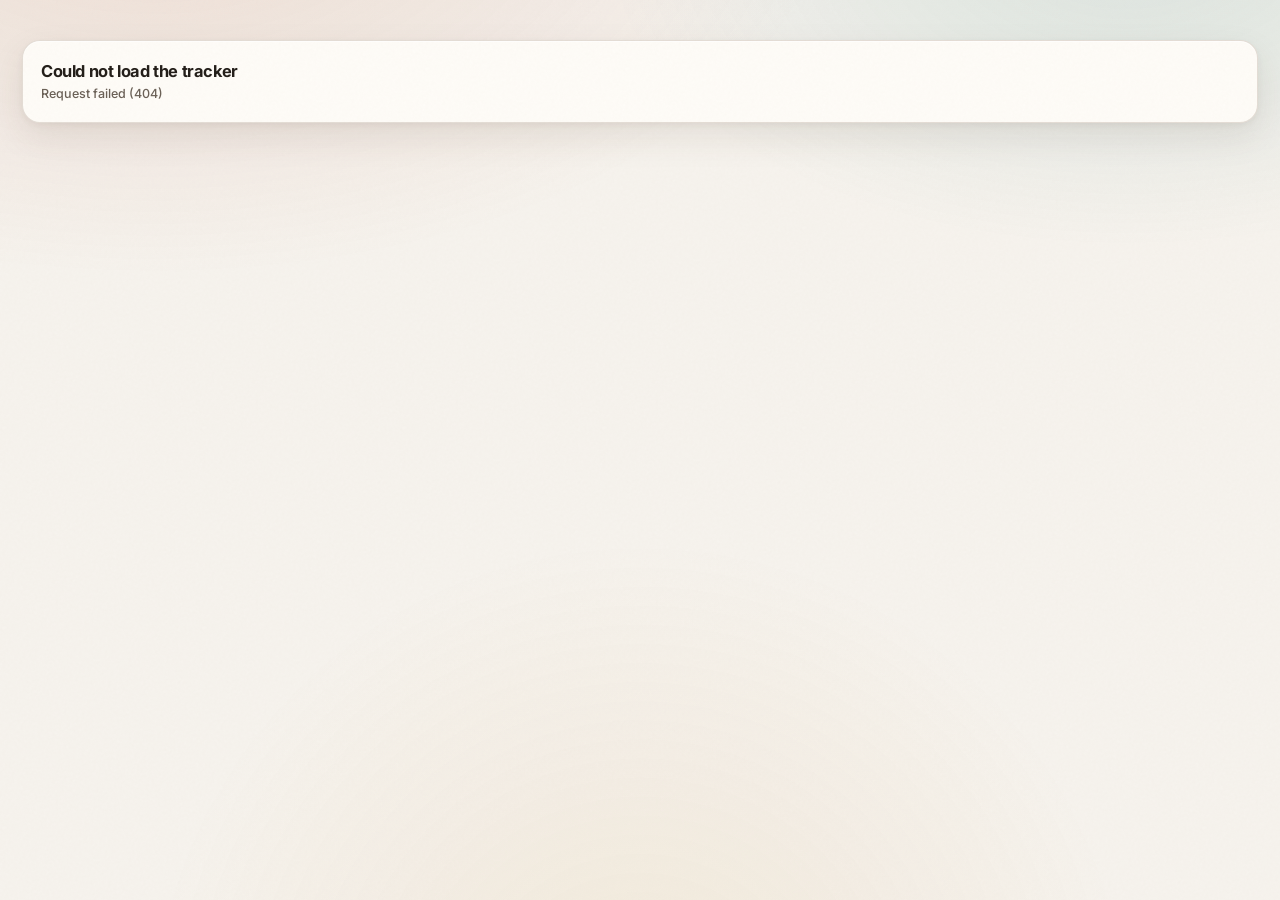
==== index.html @ dbee0cf7 "Leave Planner: leave and WFH tracker with sign-in and roles Web app for tracking team leave and work" ====
<!doctype html>
<html lang="en">
<head>
<meta charset="utf-8">
<meta name="viewport" content="width=device-width,initial-scale=1">
<title>WFS Tracker — Leave &amp; WFH</title>
<link rel="icon" href="data:image/svg+xml,<svg xmlns='http://www.w3.org/2000/svg' viewBox='0 0 100 100'><text y='.9em' font-size='90'>🗓️</text></svg>">
<link rel="stylesheet" href="src/css/fonts.css">
<link rel="stylesheet" href="src/css/app.css">
</head>
<body>
<div class="app" id="root"></div>

<!-- core: data now comes from the server (server/app.py), never from a file -->
<script src="src/js/util.js"></script>
<script src="src/js/api.js"></script>
<script src="src/js/store.js"></script>
<script src="src/js/analytics.js"></script>
<script src="src/js/charts.js"></script>
<script src="src/js/form.js"></script>

<!-- pages: add a new one here and it appears in the nav -->
<script src="src/js/pages/calendar.js"></script>
<script src="src/js/pages/approvals.js"></script>
<script src="src/js/pages/insights.js"></script>
<script src="src/js/pages/records.js"></script>

<!-- admin settings panel -->
<script src="src/js/settings.js"></script>

<!-- shell (must be last) -->
<script src="src/js/app.js"></script>
</body>
</html>
---- src/css/fonts.css ----
/* Inter v20 (variable, wght 100-900) - SIL Open Font License 1.1.
   Self-hosted and inlined so the app keeps zero outbound requests.
   https://github.com/rsms/inter | Copyright (c) The Inter Project Authors. */
@font-face{font-family:'Inter';font-style:normal;font-weight:100 900;font-display:swap;src:url([data-uri]) format('woff2');unicode-range:U+0100-02BA, U+02BD-02C5, U+02C7-02CC, U+02CE-02D7, U+02DD-02FF, U+0304, U+0308, U+0329, U+1D00-1DBF, U+1E00-1E9F, U+1EF2-1EFF, U+2020, U+20A0-20AB, U+20AD-20C0, U+2113, U+2C60-2C7F, U+A720-A7FF}
@font-face{font-family:'Inter';font-style:normal;font-weight:100 900;font-display:swap;src:url([data-uri]) format('woff2');unicode-range:U+0000-00FF, U+0131, U+0152-0153, U+02BB-02BC, U+02C6, U+02DA, U+02DC, U+0304, U+0308, U+0329, U+2000-206F, U+20AC, U+2122, U+2191, U+2193, U+2212, U+2215, U+FEFF, U+FFFD}
---- src/css/app.css ----
/* ============================================================================
   WFS Tracker — "Warm Press"
   Warm Paper palette (terracotta / teal on ivory) rendered as floating panels of
   woven stock, warm ambient light behind, layered shadows so panels sit above the
   page rather than on it. Surface texture is organic fractal noise in the
   surface's own warm hue — never grey, no angle, no period, and weak enough to
   read as tone rather than pattern. It is background; the content is the subject.
   Glass/backdrop-blur is reserved for the sticky top bar, where content genuinely
   passes underneath and diffusing it does real work.
   Type: SF Pro Display (headings + headline figures) / SF Pro Text (interface),
   falling back to Segoe UI Variable off Apple platforms.
   ========================================================================== */

:root{
  /* --- warm paper neutrals --- */
  --bg:#f7f4ef;
  --surface:rgba(255,253,249,.92);
  --surface-solid:#fffdf9;
  --surface-2:rgba(238,232,222,.85);
  --surface-3:#f0ebe2;
  --line:rgba(120,98,74,.20);
  --line-strong:rgba(120,98,74,.30);
  --text:#241f1a; --muted:#6b6157; --faint:#9a8f82;

  /* --- leave = terracotta, wfh = teal --- */
  --leave:#a63d1f; --leave-bg:rgba(166,61,31,.11); --leave-line:rgba(166,61,31,.32);
  --wfh:#0f6b6b;  --wfh-bg:rgba(15,107,107,.11);  --wfh-line:rgba(15,107,107,.32);

  --ok:#3f6b2e; --ok-bg:rgba(63,107,46,.13);
  --warn:#8a6314; --warn-bg:rgba(138,99,20,.14);
  --bad:#a33119; --bad-bg:rgba(163,49,25,.13);
  --accent:#a63d1f; --accent-soft:rgba(166,61,31,.13);

  /* categorical — warm-biased, still separable */
  --c1:#0f6b6b; --c2:#c98a2b; --c3:#a63d1f; --c4:#8c3b6b; --c5:#4a7c3f; --c6:#3f5f9e;

  /* Leave categories: planned reads calm ochre, unplanned reads wine, and the
     lighter tint of each is its half day - so the family grouping survives.
     Checked in CIE Lab: every pair here, plus the Leave and WFH identity
     colours, is >=22 dE apart, so none can be mistaken for another. Never teal
     (that means WFH) and never terracotta (that is the Leave identity). */
  --bk-p:#a8781c; --bk-ph:#dcb471; --bk-u:#9b2456; --bk-uh:#d488a6;
  --bk-p-bg:rgba(168,120,28,.13); --bk-p-ink:#7d5810;
  --bk-u-bg:rgba(155,36,86,.12);  --bk-u-ink:#8f2150;

  /* --- floating depth --- */
  --r:18px; --r-sm:12px; --r-xs:9px;
  --lift-1:0 1px 2px rgba(74,55,36,.05), 0 4px 12px rgba(74,55,36,.06);
  --lift-2:0 2px 6px rgba(74,55,36,.06), 0 14px 34px rgba(74,55,36,.10);
  --lift-3:0 4px 10px rgba(74,55,36,.06), 0 26px 60px rgba(74,55,36,.14);
  --rim:inset 0 1px 0 rgba(255,255,255,.65);
  --blur:saturate(120%) blur(10px);

  /* SF Pro (San Francisco). Real SF resolves on Apple platforms via
     -apple-system / BlinkMacSystemFont; the named 'SF Pro *' families catch a
     local install on Windows. Off Apple platforms it lands on Inter, which was
     drawn in the SF idiom and is self-hosted in fonts.css (OFL, inlined, so the
     app still makes zero outbound requests). Segoe UI Variable then system-ui
     back that up; the variable face is listed first deliberately, since on
     Windows system-ui resolves to plain Segoe UI and would shadow it. Display for headings and headline
     figures, Text for interface copy - that is SF's own size split. */
  --display:"SF Pro Display","SF Pro",-apple-system,BlinkMacSystemFont,
    "Inter","Segoe UI Variable Display",system-ui,"Segoe UI",Roboto,sans-serif;
  --ui:"SF Pro Text","SF Pro",-apple-system,BlinkMacSystemFont,
    "Inter","Segoe UI Variable Text",system-ui,"Segoe UI",Roboto,sans-serif;
  --mono:"SF Mono",ui-monospace,Menlo,Consolas,monospace;

  /* near-opaque veil laid over the grain so the texture reads on the card
     itself, not just in the page margins */
  --veil:rgba(255,253,249,.955);
  --veil-2:rgba(237,231,220,.94);
  --tray:rgba(226,217,203,.55); --tray-inset:rgba(74,55,36,.09);

  /* Organic fibre: tiled fractal turbulence, tinted with the surface's own
     warm hue so it never greys the stock. Randomised by construction - no
     angle, no period, nothing to read as a pattern. Mean darkening is ~3
     levels: felt as material, not seen as decoration. */
  --carbon:url("data:image/svg+xml,%3Csvg xmlns='http://www.w3.org/2000/svg' width='200' height='200'%3E%3Cfilter id='w'%3E%3CfeTurbulence type='fractalNoise' baseFrequency='0.34' numOctaves='3' stitchTiles='stitch'/%3E%3CfeColorMatrix type='matrix' values='0 0 0 0 0.486 0 0 0 0 0.396 0 0 0 0 0.290 0.022 0.022 0.012 0 0'/%3E%3C/filter%3E%3Crect width='200' height='200' filter='url(%23w)'/%3E%3C/svg%3E");
}

@media (prefers-color-scheme:dark){
  :root:not([data-theme="light"]){
    --bg:#15110d;
    --surface:rgba(38,31,25,.90);
    --surface-solid:#241e18;
    --surface-2:rgba(56,46,37,.78);
    --surface-3:#2c251e;
    --line:rgba(226,196,158,.18);
    --line-strong:rgba(226,196,158,.28);
    --text:#f2ece3; --muted:#b3a695; --faint:#8a7d6c;

    --leave:#f0a179; --leave-bg:rgba(240,161,121,.15); --leave-line:rgba(240,161,121,.34);
    --wfh:#5fcfcf;  --wfh-bg:rgba(95,207,207,.14);   --wfh-line:rgba(95,207,207,.32);

    --ok:#8ec97a; --ok-bg:rgba(142,201,122,.15);
    --warn:#e0b055; --warn-bg:rgba(224,176,85,.15);
    --bad:#ef8a70; --bad-bg:rgba(239,138,112,.15);
    --accent:#f0a179; --accent-soft:rgba(240,161,121,.16);

    --c1:#5fcfcf; --c2:#e0b055; --c3:#f0a179; --c4:#d98cc0; --c5:#9ed187; --c6:#8fa8e8;
    --bk-p:#e0b458; --bk-ph:#f0d9a8; --bk-u:#e0709e; --bk-uh:#f0a8c4;
    --bk-p-bg:rgba(224,180,88,.15); --bk-p-ink:#e0b458;
    --bk-u-bg:rgba(224,112,158,.15); --bk-u-ink:#eb92b6;

    --lift-1:0 1px 2px rgba(0,0,0,.34), 0 4px 12px rgba(0,0,0,.30);
    --lift-2:0 2px 6px rgba(0,0,0,.36), 0 14px 34px rgba(0,0,0,.42);
    --lift-3:0 4px 10px rgba(0,0,0,.38), 0 26px 60px rgba(0,0,0,.52);
    --rim:inset 0 1px 0 rgba(255,255,255,.07);
    --veil:rgba(40,33,26,.955);
    --veil-2:rgba(58,48,38,.94);
    --tray:rgba(12,9,7,.45); --tray-inset:rgba(0,0,0,.45);
    --carbon:url("data:image/svg+xml,%3Csvg xmlns='http://www.w3.org/2000/svg' width='200' height='200'%3E%3Cfilter id='w'%3E%3CfeTurbulence type='fractalNoise' baseFrequency='0.34' numOctaves='3' stitchTiles='stitch'/%3E%3CfeColorMatrix type='matrix' values='0 0 0 0 1 0 0 0 0 0.957 0 0 0 0 0.902 0.030 0.030 0.018 0 0'/%3E%3C/filter%3E%3Crect width='200' height='200' filter='url(%23w)'/%3E%3C/svg%3E");
  }
}
:root[data-theme="dark"]{
  --bg:#15110d;
  --surface:rgba(38,31,25,.90);
  --surface-solid:#241e18;
  --surface-2:rgba(56,46,37,.78);
  --surface-3:#2c251e;
  --line:rgba(226,196,158,.18);
  --line-strong:rgba(226,196,158,.28);
  --text:#f2ece3; --muted:#b3a695; --faint:#8a7d6c;
  --leave:#f0a179; --leave-bg:rgba(240,161,121,.15); --leave-line:rgba(240,161,121,.34);
  --wfh:#5fcfcf;  --wfh-bg:rgba(95,207,207,.14);   --wfh-line:rgba(95,207,207,.32);
  --ok:#8ec97a; --ok-bg:rgba(142,201,122,.15);
  --warn:#e0b055; --warn-bg:rgba(224,176,85,.15);
  --bad:#ef8a70; --bad-bg:rgba(239,138,112,.15);
  --accent:#f0a179; --accent-soft:rgba(240,161,121,.16);
  --c1:#5fcfcf; --c2:#e0b055; --c3:#f0a179; --c4:#d98cc0; --c5:#9ed187; --c6:#8fa8e8;
  --bk-p:#e0b458; --bk-ph:#f0d9a8; --bk-u:#e0709e; --bk-uh:#f0a8c4;
  --bk-p-bg:rgba(224,180,88,.15); --bk-p-ink:#e0b458;
  --bk-u-bg:rgba(224,112,158,.15); --bk-u-ink:#eb92b6;
  --lift-1:0 1px 2px rgba(0,0,0,.34), 0 4px 12px rgba(0,0,0,.30);
  --lift-2:0 2px 6px rgba(0,0,0,.36), 0 14px 34px rgba(0,0,0,.42);
  --lift-3:0 4px 10px rgba(0,0,0,.38), 0 26px 60px rgba(0,0,0,.52);
  --rim:inset 0 1px 0 rgba(255,255,255,.07);
  --veil:rgba(40,33,26,.955);
  --veil-2:rgba(58,48,38,.94);
  --tray:rgba(12,9,7,.45); --tray-inset:rgba(0,0,0,.45);
  --carbon:url("data:image/svg+xml,%3Csvg xmlns='http://www.w3.org/2000/svg' width='200' height='200'%3E%3Cfilter id='w'%3E%3CfeTurbulence type='fractalNoise' baseFrequency='0.34' numOctaves='3' stitchTiles='stitch'/%3E%3CfeColorMatrix type='matrix' values='0 0 0 0 1 0 0 0 0 0.957 0 0 0 0 0.902 0.030 0.030 0.018 0 0'/%3E%3C/filter%3E%3Crect width='200' height='200' filter='url(%23w)'/%3E%3C/svg%3E");
}

*{box-sizing:border-box}

/* Ambient warm light — fixed, so cards drift over it as you scroll. */
body{
  margin:0; color:var(--text); font-family:var(--ui);
  font-size:14px; line-height:1.55; letter-spacing:-.011em;
  background:var(--bg);
  -webkit-font-smoothing:antialiased;
}
body::before{
  content:''; position:fixed; inset:0; z-index:-1; pointer-events:none;
  background:
    radial-gradient(1100px 620px at 12% -12%, rgba(166,61,31,.13), transparent 62%),
    radial-gradient(900px 520px at 88% -6%,  rgba(15,107,107,.12), transparent 58%),
    radial-gradient(800px 800px at 50% 115%, rgba(201,138,43,.10), transparent 62%);
}
body::after{
  content:''; position:fixed; inset:0; z-index:-1; pointer-events:none;
  background-image:var(--carbon); background-repeat:repeat;
}

h1,h2,h3,h4{margin:0;font-family:var(--display);font-weight:700;letter-spacing:-.024em}
button,input,select,textarea{font:inherit;font-family:var(--ui);color:inherit}
a{color:var(--accent)}
.num,.mono{font-family:var(--ui);font-variant-numeric:tabular-nums;font-weight:600;letter-spacing:-.01em}

/* ---------- shell ---------- */
.app{max-width:1340px;margin:0 auto;padding:0 22px 80px}
.topbar{
  /* top:0 rather than a floating offset — an offset leaves a gap that scrolled
     content shows through above the bar. */
  position:sticky; top:0; z-index:40; margin:12px 0 24px;
  padding:10px 14px; display:flex; align-items:center; gap:16px; flex-wrap:wrap;
  background:var(--surface); border:1px solid var(--line); border-radius:var(--r);
  box-shadow:var(--lift-2), var(--rim);
  -webkit-backdrop-filter:var(--blur); backdrop-filter:var(--blur);
}
.topbar::after{
  content:'';position:absolute;inset:0;border-radius:inherit;pointer-events:none;
  background-image:var(--carbon);
}
.brand{display:flex;align-items:center;gap:10px;font-family:var(--display);
  font-weight:700;letter-spacing:-.03em;font-size:16.5px}
.brand .dot{width:26px;height:26px;border-radius:9px;
  background:linear-gradient(140deg,var(--leave),var(--c2) 55%,var(--wfh));
  display:grid;place-items:center;color:#fff;font-size:12px;font-weight:700;
  box-shadow:0 3px 10px rgba(166,61,31,.35)}
.nav{display:flex;gap:3px;background:var(--surface-2);padding:4px;border-radius:var(--r-sm);
  border:1px solid var(--line)}
.nav a{padding:6px 14px;border-radius:var(--r-xs);text-decoration:none;color:var(--muted);
  font-weight:700;font-size:13px;white-space:nowrap;transition:.18s}
.nav a:hover{color:var(--text);background:var(--surface-2)}
.nav a.on{background:var(--surface-solid);color:var(--text);box-shadow:var(--lift-1)}
.spacer{flex:1}
.who{display:flex;align-items:center;gap:9px}
.who select{background:var(--surface-2);border:1px solid var(--line);border-radius:var(--r-xs);
  padding:7px 10px;max-width:190px;font-weight:600;font-size:13px}
.iconbtn{background:var(--surface-2);border:1px solid var(--line);border-radius:var(--r-xs);
  width:34px;height:34px;cursor:pointer;display:grid;place-items:center;font-size:15px;transition:.18s}
.iconbtn:hover{border-color:var(--line-strong);transform:translateY(-1px);box-shadow:var(--lift-1)}

/* ---------- floating surfaces ---------- */
/* One recipe for every raised surface: carbon weave over paper grain over the
   veil. Kept in a single rule so the texture can never drift between elements. */
.card,.kpi,.day,.modal .box{
  background-color:var(--surface-solid);
  background-image:var(--carbon);
}
.card{
  border:1px solid var(--line); border-radius:var(--r);
  box-shadow:var(--lift-2), var(--rim);
  transition:transform .22s cubic-bezier(.22,1,.36,1), box-shadow .22s;
}
.card:hover{transform:translateY(-2px);box-shadow:var(--lift-3), var(--rim)}
.card-h{padding:15px 18px;border-bottom:1px solid var(--line);display:flex;align-items:center;
  gap:11px;flex-wrap:wrap}
.card-h h3{font-size:16px;font-weight:700}
.card-b{padding:18px}
.sub{color:var(--muted);font-size:12.5px;font-weight:500;font-family:var(--ui);letter-spacing:0}
.grid{display:grid;gap:18px}
.grid>*,.calwrap>*,.g2>*,.kpis>*{min-width:0}
.row{display:flex;gap:10px;align-items:center;flex-wrap:wrap}

.btn{background:var(--surface-2);border:1px solid var(--line);border-radius:var(--r-xs);
  padding:8px 15px;cursor:pointer;font-weight:700;font-size:13px;white-space:nowrap;
  transition:.18s;box-shadow:var(--lift-1)}
.btn:hover{border-color:var(--line-strong);transform:translateY(-1px);box-shadow:var(--lift-2)}
.btn:active{transform:translateY(0)}
.btn.primary{background:linear-gradient(140deg,var(--leave),#8f3218);border-color:transparent;color:#fff;
  box-shadow:0 3px 12px rgba(166,61,31,.34)}
.btn.primary:hover{box-shadow:0 6px 20px rgba(166,61,31,.42)}
.btn.ok{background:var(--ok-bg);color:var(--ok);border-color:transparent}
.btn.bad{background:var(--bad-bg);color:var(--bad);border-color:transparent}
.btn:disabled{opacity:.45;cursor:not-allowed;transform:none}
.btn.sm{padding:5px 11px;font-size:12px}

label.f{display:flex;flex-direction:column;gap:6px;font-size:11px;font-weight:800;
  color:var(--faint);text-transform:uppercase;letter-spacing:.07em}
label.f>select,label.f>input,label.f>textarea{
  background:var(--surface-2);border:1px solid var(--line);border-radius:var(--r-xs);
  padding:9px 11px;font-weight:500;font-size:13px;color:var(--text);width:100%;
  text-transform:none;letter-spacing:0;transition:.18s}
label.f>select:focus,label.f>input:focus,label.f>textarea:focus{
  outline:none;border-color:var(--accent);box-shadow:0 0 0 3px var(--accent-soft)}

.pill{display:inline-flex;align-items:center;gap:5px;padding:3px 10px;border-radius:999px;
  font-size:11.5px;font-weight:750;border:1px solid transparent;white-space:nowrap;letter-spacing:-.01em}
.pill.leave{background:var(--leave-bg);color:var(--leave);border-color:var(--leave-line)}
.pill.wfh{background:var(--wfh-bg);color:var(--wfh);border-color:var(--wfh-line)}
.pill.Approved{background:var(--ok-bg);color:var(--ok)}
.pill.Pending{background:var(--warn-bg);color:var(--warn)}
.pill.Declined{background:var(--bad-bg);color:var(--bad)}
.pill.ghost{background:var(--surface-2);color:var(--muted);border-color:var(--line)}
.empty{padding:44px 18px;text-align:center;color:var(--faint);font-size:13px}
.avatar{width:27px;height:27px;border-radius:50%;display:grid;place-items:center;
  font-family:var(--ui);font-size:10px;font-weight:800;letter-spacing:.02em;color:#fff;flex:none;
  box-shadow:0 2px 7px rgba(74,55,36,.24), inset 0 1px 0 rgba(255,255,255,.22)}

.tabs{display:flex;gap:3px;background:var(--surface-2);padding:4px;border-radius:var(--r-sm);
  border:1px solid var(--line);box-shadow:var(--lift-1);max-width:100%;overflow-x:auto;
  scrollbar-width:none}
.tabs::-webkit-scrollbar{display:none}
.tabs button{background:none;border:0;padding:7px 15px;border-radius:var(--r-xs);cursor:pointer;
  color:var(--muted);font-weight:700;font-size:13px;display:flex;align-items:center;gap:7px;
  transition:.18s;white-space:nowrap;flex:none}
.tabs button:hover{color:var(--text)}
.tabs button.on{background:var(--surface-solid);color:var(--text);box-shadow:var(--lift-1)}
.count{background:var(--surface-3);border-radius:999px;padding:1px 7px;font-size:11px;font-weight:700;
  font-family:var(--ui);font-variant-numeric:tabular-nums}
.tabs button.on .count{background:var(--accent);color:#fff}

table{width:100%;border-collapse:collapse}
th{text-align:left;font-size:10.5px;text-transform:uppercase;letter-spacing:.09em;color:var(--faint);
  padding:11px 14px;border-bottom:1px solid var(--line);font-weight:800}
td{padding:11px 14px;border-bottom:1px solid var(--line);vertical-align:middle}
tbody tr:last-child td{border-bottom:0}
tbody tr{transition:background .15s}
tbody tr:hover{background:var(--surface-2)}
.scroll{overflow-x:auto}

/* ---------- calendar ---------- */
.calwrap{display:grid;grid-template-columns:minmax(0,1fr) 340px;gap:18px;align-items:start}
@media(max-width:1000px){.calwrap{grid-template-columns:1fr}}
/* The grid is a recessed tray; each day is a raised, textured tile sitting in it. */
.calscroll{overflow-x:auto;padding:12px;
  background:linear-gradient(var(--tray),var(--tray));
  box-shadow:inset 0 2px 5px var(--tray-inset), inset 0 -1px 0 rgba(255,255,255,.28)}
.calhead{display:grid;grid-template-columns:repeat(7,1fr);gap:8px;margin-bottom:8px}
.calhead div{padding:2px 4px;font-size:10.5px;font-weight:800;text-transform:uppercase;
  letter-spacing:.09em;color:var(--faint);text-align:center}
.calgrid{display:grid;grid-template-columns:repeat(7,1fr);gap:8px}
.day{min-height:120px;padding:8px;display:flex;flex-direction:column;gap:3px;cursor:pointer;
  position:relative;overflow:hidden;text-align:left;
  border:1px solid var(--line);border-radius:var(--r-sm);
  box-shadow:var(--lift-1), var(--rim);
  transition:transform .18s cubic-bezier(.22,1,.36,1), box-shadow .18s, filter .18s}
.day:hover{transform:translateY(-3px);box-shadow:var(--lift-3), var(--rim);z-index:3}
.day.out{opacity:.42;box-shadow:none}
/* weekends step back via a warmer, flatter stock — never by desaturating, which
   would grey them out against the warm palette */
.day.we{background-color:var(--surface-3);box-shadow:none;border-style:dashed}
.day.sel{box-shadow:0 0 0 2px var(--accent), var(--lift-3);z-index:4;transform:translateY(-3px)}
.day .dnum{font-family:var(--display);font-size:13.5px;font-weight:700;color:var(--muted);
  display:flex;align-items:center;gap:6px}
.day.today .dnum b{background:linear-gradient(140deg,var(--leave),#8f3218);color:#fff;
  width:22px;height:22px;border-radius:50%;display:grid;place-items:center;font-size:11px;
  box-shadow:0 2px 8px rgba(166,61,31,.42)}
.chip{display:flex;align-items:center;gap:5px;font-size:11px;padding:3px 7px;border-radius:7px;
  line-height:1.35;border-left:3px solid;overflow:hidden;white-space:nowrap;text-overflow:ellipsis;
  font-weight:600;box-shadow:0 1px 3px rgba(74,55,36,.10)}
/* Leave chips are coloured by category so planned vs unplanned is readable on
   the calendar itself. The leaf/house icon still carries Leave vs WFH. */
.chip.leave{background:var(--leave-bg);color:var(--leave);border-color:var(--leave)}
.chip.leave.planned{background:var(--bk-p-bg);color:var(--bk-p-ink);border-color:var(--bk-p)}
.chip.leave.unplanned{background:var(--bk-u-bg);color:var(--bk-u-ink);border-color:var(--bk-u)}
.chip.wfh{background:var(--wfh-bg);color:var(--wfh);border-color:var(--wfh)}
.chip.pend{border-left-style:dashed;opacity:.9}
.chip .half{font-family:var(--ui);font-size:9px;opacity:.9;font-weight:800}
.more{font-size:10.5px;color:var(--faint);padding-left:5px;font-weight:650}
.daybar{display:flex;position:absolute;top:0;left:0;right:0;height:4px;overflow:hidden}
.daybar i{flex:1}
.legend{display:flex;gap:15px;flex-wrap:wrap;font-size:12px;color:var(--muted);align-items:center}
.legend b{display:inline-block;width:11px;height:11px;border-radius:4px;margin-right:6px;vertical-align:-1px}
.side .item{padding:11px 16px;border-bottom:1px solid var(--line);display:flex;gap:11px;align-items:flex-start}
.side .item:last-child{border-bottom:0}

/* ---------- dashboards ---------- */
.kpis{display:grid;grid-template-columns:repeat(auto-fit,minmax(180px,1fr));gap:14px}
/* the four leave categories are a fixed set - never let them orphan-wrap 3+1 */
.kpis.quad{grid-template-columns:repeat(4,1fr)}
@media(max-width:1080px){.kpis.quad{grid-template-columns:repeat(2,1fr)}}
@media(max-width:520px){.kpis.quad{grid-template-columns:1fr}}
.kpi{border:1px solid var(--line);border-radius:var(--r-sm);
  padding:15px 17px;box-shadow:var(--lift-2), var(--rim);
  transition:transform .22s cubic-bezier(.22,1,.36,1), box-shadow .22s}
.kpi:hover{transform:translateY(-3px);box-shadow:var(--lift-3), var(--rim)}
.kpi .k{font-size:10.5px;text-transform:uppercase;letter-spacing:.09em;color:var(--faint);font-weight:800}
.kpi .v{font-family:var(--display);font-size:31px;font-weight:700;letter-spacing:-.038em;
  margin-top:5px;font-variant-numeric:tabular-nums;line-height:1.05}
.kpi .d{font-size:11.5px;color:var(--muted);margin-top:4px;font-weight:500}
.kpi .v small{font-size:13px;color:var(--muted);font-weight:600;font-family:var(--ui)}

.bar-row{display:grid;grid-template-columns:138px 1fr 68px;gap:12px;align-items:center;
  margin-bottom:8px;font-size:12.5px}
.bar-row .nm{overflow:hidden;text-overflow:ellipsis;white-space:nowrap;font-weight:650}
.bar{display:flex;height:18px;border-radius:6px;overflow:hidden;background:var(--surface-2);
  box-shadow:inset 0 1px 2px rgba(74,55,36,.07)}
.bar i{display:block;transition:width .45s cubic-bezier(.22,1,.36,1)}
.bar i:hover{filter:brightness(1.12)}
.lg{display:flex;gap:14px;flex-wrap:wrap;font-size:11.5px;color:var(--muted);margin-top:14px}
.lg span{display:flex;align-items:center;gap:6px}
.lg b{width:10px;height:10px;border-radius:3px;display:block}
.spark{display:block;width:100%;height:auto;overflow:visible}
.g2{display:grid;grid-template-columns:1fr 1fr;gap:18px}
@media(max-width:900px){.g2{grid-template-columns:1fr}}
.section-title{display:flex;align-items:center;gap:12px;margin:30px 0 14px}
.section-title h2{font-size:20px;letter-spacing:-.028em;font-weight:700}
.section-title .rule{flex:1;height:1px;background:linear-gradient(90deg,var(--line-strong),transparent)}
.tag{font-size:11px;font-weight:700;padding:3px 9px;border-radius:7px;background:var(--surface-2);
  color:var(--muted);border:1px solid var(--line)}

/* ---------- modal ---------- */
.modal{position:fixed;inset:0;background:rgba(36,26,18,.42);display:grid;place-items:center;
  z-index:100;padding:20px;-webkit-backdrop-filter:blur(6px);backdrop-filter:blur(6px);
  animation:fade .18s ease}
@keyframes fade{from{opacity:0}to{opacity:1}}
.modal .box{border:1px solid var(--line);border-radius:22px;
  width:min(580px,100%);max-height:88vh;overflow:auto;
  box-shadow:0 30px 80px rgba(36,26,18,.34), var(--rim);
  animation:rise .26s cubic-bezier(.22,1,.36,1)}
@keyframes rise{from{opacity:0;transform:translateY(14px) scale(.98)}to{opacity:1;transform:none}}
.modal .box.wide{width:min(880px,100%)}
.modal .box h3{font-size:15.5px}
.modal .box .tabs{box-shadow:none}
.modal .box table th,.modal .box table td{padding:8px 10px}
.f2{display:grid;grid-template-columns:1fr 1fr;gap:14px}
@media(max-width:520px){.f2{grid-template-columns:1fr}}
.toast{position:fixed;bottom:24px;left:50%;transform:translateX(-50%);
  background:var(--text);color:var(--bg);padding:11px 20px;border-radius:12px;font-size:13px;
  font-weight:650;z-index:200;box-shadow:0 14px 36px rgba(36,26,18,.36);
  animation:rise .26s cubic-bezier(.22,1,.36,1)}
.err{color:var(--bad);font-size:12px;font-weight:650;margin-top:8px}

/* ---------- responsive ---------- */
@media(max-width:760px){
  .app{padding:0 14px 60px}
  .topbar{gap:11px;border-radius:var(--r-sm)}
  .nav a{padding:6px 11px}
  .calhead,.calgrid{min-width:680px}
  .day{min-height:104px}
  .calscroll{padding:9px}
}
@media (prefers-reduced-motion:reduce){
  *{animation:none!important;transition:none!important}
  .card:hover,.kpi:hover,.btn:hover,.iconbtn:hover{transform:none}
}
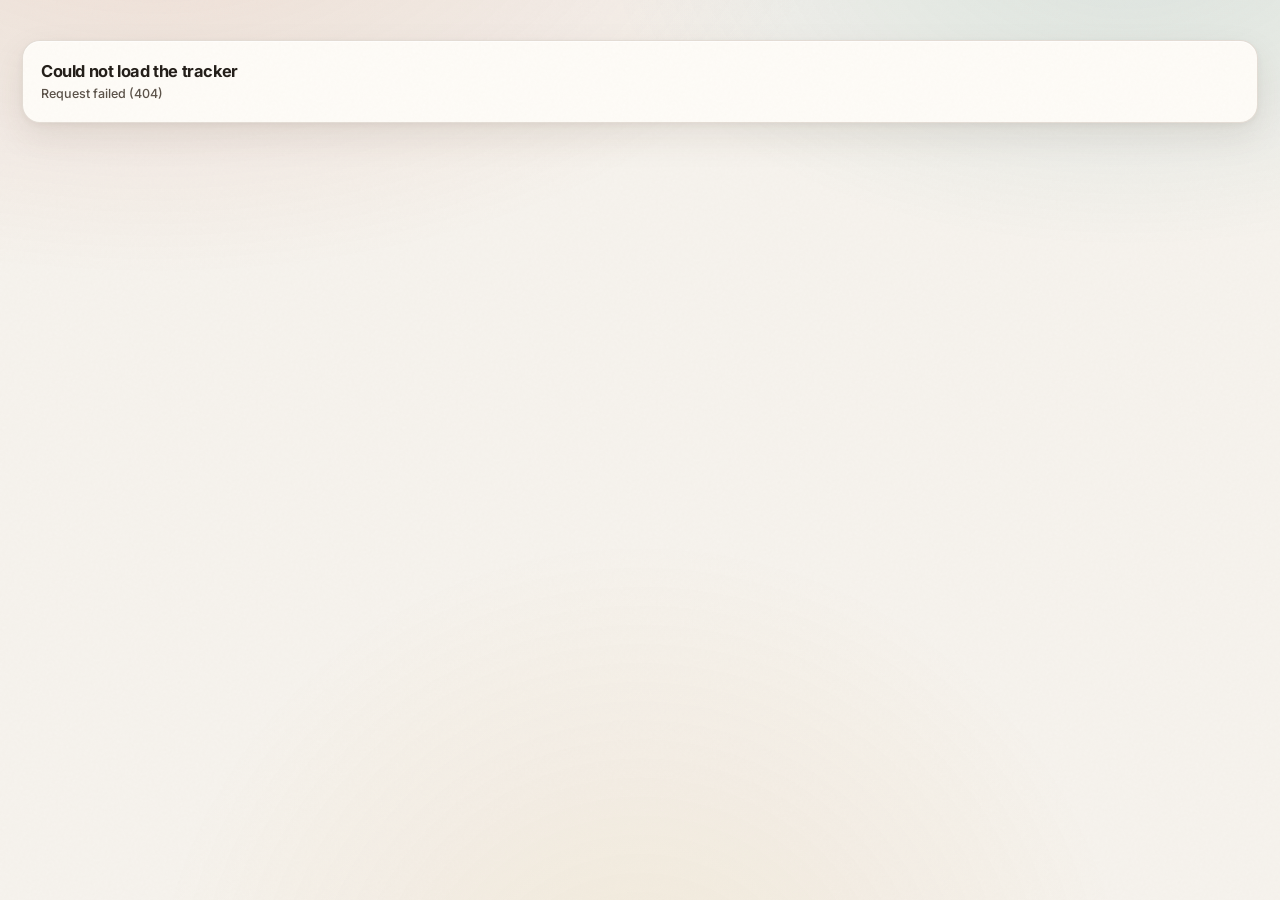
==== commit 01924cf2: "Add holidays, My requests, undo, phone layout and a tidier interface Gaps: - My requests on the Cale" ====
--- a/index.html
+++ b/index.html
@@ -3,8 +3,10 @@
 <head>
 <meta charset="utf-8">
 <meta name="viewport" content="width=device-width,initial-scale=1">
-<title>WFS Tracker — Leave &amp; WFH</title>
-<link rel="icon" href="data:image/svg+xml,<svg xmlns='http://www.w3.org/2000/svg' viewBox='0 0 100 100'><text y='.9em' font-size='90'>🗓️</text></svg>">
+<title>Leave Planner — Leave &amp; WFH</title>
+<link rel="icon" href="/favicon.ico" sizes="16x16 32x32 48x48">
+<link rel="icon" href="/favicon.svg" type="image/svg+xml">
+<link rel="apple-touch-icon" href="/apple-touch-icon.png">
 <link rel="stylesheet" href="src/css/fonts.css">
 <link rel="stylesheet" href="src/css/app.css">
 </head>
@@ -13,8 +15,10 @@
 
 <!-- core: data now comes from the server (server/app.py), never from a file -->
 <script src="src/js/util.js"></script>
+<script src="src/js/icons.js"></script>
 <script src="src/js/api.js"></script>
 <script src="src/js/store.js"></script>
+<script src="src/js/teamfilter.js"></script>
 <script src="src/js/analytics.js"></script>
 <script src="src/js/charts.js"></script>
 <script src="src/js/form.js"></script>
--- a/src/css/app.css
+++ b/src/css/app.css
@@ -1,5 +1,5 @@
 /* ============================================================================
-   WFS Tracker — "Warm Press"
+   Leave Planner — "Warm Press"
    Warm Paper palette (terracotta / teal on ivory) rendered as floating panels of
    woven stock, warm ambient light behind, layered shadows so panels sit above the
    page rather than on it. Surface texture is organic fractal noise in the
@@ -20,7 +20,9 @@
   --surface-3:#f0ebe2;
   --line:rgba(120,98,74,.20);
   --line-strong:rgba(120,98,74,.30);
-  --text:#241f1a; --muted:#6b6157; --faint:#9a8f82;
+  /* muted and faint are dark enough for small text to meet WCAG AA (4.5:1),
+     including on the weekend/holiday stock */
+  --text:#241f1a; --muted:#5c534a; --faint:#726759;
 
   /* --- leave = terracotta, wfh = teal --- */
   --leave:#a63d1f; --leave-bg:rgba(166,61,31,.11); --leave-line:rgba(166,61,31,.32);
@@ -87,7 +89,7 @@
     --surface-3:#2c251e;
     --line:rgba(226,196,158,.18);
     --line-strong:rgba(226,196,158,.28);
-    --text:#f2ece3; --muted:#b3a695; --faint:#8a7d6c;
+    --text:#f2ece3; --muted:#b3a695; --faint:#9c8f7d;
 
     --leave:#f0a179; --leave-bg:rgba(240,161,121,.15); --leave-line:rgba(240,161,121,.34);
     --wfh:#5fcfcf;  --wfh-bg:rgba(95,207,207,.14);   --wfh-line:rgba(95,207,207,.32);
@@ -120,7 +122,7 @@
   --surface-3:#2c251e;
   --line:rgba(226,196,158,.18);
   --line-strong:rgba(226,196,158,.28);
-  --text:#f2ece3; --muted:#b3a695; --faint:#8a7d6c;
+  --text:#f2ece3; --muted:#b3a695; --faint:#9c8f7d;
   --leave:#f0a179; --leave-bg:rgba(240,161,121,.15); --leave-line:rgba(240,161,121,.34);
   --wfh:#5fcfcf;  --wfh-bg:rgba(95,207,207,.14);   --wfh-line:rgba(95,207,207,.32);
   --ok:#8ec97a; --ok-bg:rgba(142,201,122,.15);
@@ -397,3 +399,115 @@
   *{animation:none!important;transition:none!important}
   .card:hover,.kpi:hover,.btn:hover,.iconbtn:hover{transform:none}
 }
+
+/* ---------- icons ---------- */
+.ico{width:1em;height:1em;flex:none;vertical-align:-.14em;stroke:currentColor;fill:none;
+  stroke-width:1.9;stroke-linecap:round;stroke-linejoin:round}
+.btn{display:inline-flex;align-items:center;justify-content:center;gap:7px}
+.btn .ico{font-size:15px}
+.btn.sm .ico{font-size:13px}
+.iconbtn .ico{font-size:17px}
+.tabs button .ico{font-size:15px}
+.pill .ico{font-size:12.5px}
+.sub .ico,.legend .ico,.stat .ico{font-size:14px}
+.chip .ico{font-size:11.5px}
+.empty .ico{display:block;font-size:30px;margin:0 auto 8px;color:var(--ok)}
+.legend span{display:inline-flex;align-items:center;gap:5px}
+.legend b{margin-right:2px}
+
+/* ---------- profile menu ---------- */
+.menu-wrap{position:relative}
+.who-btn{display:flex;align-items:center;gap:9px;background:none;border:1px solid transparent;
+  border-radius:var(--r-xs);padding:4px 8px 4px 4px;cursor:pointer;text-align:left;color:inherit;transition:.18s}
+.who-btn:hover,.who-btn[aria-expanded="true"]{background:var(--surface-2);border-color:var(--line)}
+.who-btn>.ico{font-size:15px;color:var(--muted)}
+.menu{position:absolute;right:0;top:calc(100% + 8px);z-index:60;min-width:260px;padding:6px;
+  background:var(--surface-solid);border:1px solid var(--line);border-radius:var(--r-sm);box-shadow:var(--lift-3)}
+.menu .mi{display:flex;align-items:center;gap:10px;width:100%;padding:9px 10px;border:0;background:none;
+  border-radius:var(--r-xs);cursor:pointer;font-weight:600;font-size:13px;color:var(--text);text-align:left}
+.menu .mi:hover,.menu .mi:focus-visible{background:var(--surface-2);outline:none}
+.menu .mi .ico{font-size:17px;color:var(--muted)}
+.menu .sep{height:1px;background:var(--line);margin:6px 4px}
+.menu .mlabel{padding:6px 10px 5px;font-size:10.5px;font-weight:700;letter-spacing:.08em;
+  text-transform:uppercase;color:var(--faint)}
+.seg{display:flex;gap:3px;padding:3px;background:var(--surface-2);border:1px solid var(--line);border-radius:var(--r-xs)}
+.menu .seg{margin:0 6px 4px}
+.seg button{flex:1;border:0;background:none;padding:6px 10px;border-radius:6px;cursor:pointer;
+  font-size:12px;font-weight:650;color:var(--muted);white-space:nowrap}
+.seg button:hover{color:var(--text)}
+.seg button.on{background:var(--surface-solid);color:var(--text);box-shadow:var(--lift-1)}
+
+/* ---------- notices ---------- */
+.notice{margin-bottom:18px;border-left:4px solid var(--ok)}
+.notice .nl{display:flex;align-items:flex-start;gap:9px;font-size:13px;padding:3px 0}
+.notice .nl .ico{font-size:17px;margin-top:1px}
+
+/* ---------- calendar: holidays, drag to apply, my requests ---------- */
+.calgrid{user-select:none;-webkit-user-select:none}
+.day.hol{background-color:var(--surface-3);border-style:dashed}
+.holname{display:flex;align-items:center;gap:4px;font-size:10.5px;font-weight:700;color:var(--accent);
+  overflow:hidden;white-space:nowrap;text-overflow:ellipsis;min-width:0}
+.holname .ico{font-size:11px}
+.day.rng{box-shadow:0 0 0 2px var(--wfh), var(--lift-2);z-index:3}
+.hint{font-size:11.5px;color:var(--faint);font-weight:500}
+.stat{display:flex;align-items:center;justify-content:space-between;gap:8px}
+.stat .sub{display:inline-flex;align-items:center;gap:7px}
+
+/* ---------- toasts with an action ---------- */
+.toast{display:flex;align-items:center;gap:16px}
+.toast-action{background:none;border:0;color:inherit;font:inherit;font-weight:800;cursor:pointer;
+  padding:2px 2px;text-decoration:underline;text-underline-offset:3px}
+
+/* ---------- settings page ---------- */
+.settings{display:grid;grid-template-columns:210px minmax(0,1fr);gap:18px;align-items:start}
+.snav{display:flex;flex-direction:column;gap:3px;padding:8px}
+.snav button{display:flex;align-items:center;gap:10px;border:0;background:none;padding:9px 12px;
+  border-radius:var(--r-xs);cursor:pointer;font-weight:650;font-size:13px;color:var(--muted);text-align:left;white-space:nowrap}
+.snav button:hover{color:var(--text);background:var(--surface-2)}
+.snav button.on{background:var(--surface-2);color:var(--text)}
+.snav .ico{font-size:17px}
+.bulkbar{display:flex;align-items:center;gap:10px;flex-wrap:wrap;padding:9px 12px;border:1px solid var(--accent);
+  border-radius:var(--r-xs);background:var(--accent-soft)}
+.bulkbar select{background:var(--surface-solid);border:1px solid var(--line);border-radius:var(--r-xs);padding:6px 9px;font-size:13px}
+.searchbox{display:flex;align-items:center;gap:7px;background:var(--surface-2);border:1px solid var(--line);
+  border-radius:var(--r-xs);padding:0 10px;color:var(--muted)}
+.searchbox input{border:0;background:none;padding:8px 0;font-size:13px;min-width:190px;outline:none;color:var(--text)}
+
+/* ---------- phones ---------- */
+.agenda{display:flex;flex-direction:column}
+.agenda .arow{display:grid;grid-template-columns:52px minmax(0,1fr);gap:12px;padding:10px 14px;
+  border-bottom:1px solid var(--line);align-items:start}
+.agenda .arow:last-child{border-bottom:0}
+.agenda .arow.today{background:var(--accent-soft)}
+.agenda .arow.hol{background:var(--surface-3)}
+.agenda .adate{display:flex;flex-direction:column;align-items:center;line-height:1.15}
+.agenda .adate b{font-family:var(--display);font-size:19px}
+.agenda .adate span{font-size:10.5px;font-weight:700;text-transform:uppercase;letter-spacing:.08em;color:var(--faint)}
+.agenda .achips{display:flex;flex-direction:column;gap:5px;min-width:0}
+.agenda .chip{font-size:12.5px;padding:6px 10px}
+.mobile-apply{display:none}
+@media(max-width:760px){
+  .mobile-apply{display:flex;gap:8px;position:fixed;left:0;right:0;bottom:0;z-index:50;
+    padding:10px 14px calc(10px + env(safe-area-inset-bottom));
+    background:var(--surface);border-top:1px solid var(--line);
+    -webkit-backdrop-filter:var(--blur);backdrop-filter:var(--blur)}
+  .mobile-apply .btn{flex:1;padding:12px}
+  .app{padding-bottom:100px}
+  .apply-card{display:none}
+  .topbar{position:static}
+  .who-text{display:none}
+  .settings{grid-template-columns:1fr}
+  .snav{flex-direction:row;overflow-x:auto}
+}
+
+/* ---------- sign-in extras ---------- */
+.pw-wrap{position:relative;display:flex}
+label.f .pw-wrap>input{background:var(--surface-2);border:1px solid var(--line);border-radius:var(--r-xs);
+  padding:9px 46px 9px 11px;font-weight:500;font-size:13px;color:var(--text);width:100%;
+  text-transform:none;letter-spacing:0;transition:.18s}
+label.f .pw-wrap>input:focus{outline:none;border-color:var(--accent);box-shadow:0 0 0 3px var(--accent-soft)}
+.pw-toggle{position:absolute;right:5px;top:50%;transform:translateY(-50%);width:34px;height:30px;
+  display:grid;place-items:center;border:0;background:none;border-radius:6px;cursor:pointer;color:var(--muted)}
+.pw-toggle:hover{background:var(--surface-3);color:var(--text)}
+.pw-toggle svg{width:18px;height:18px;stroke:currentColor;fill:none;stroke-width:1.9;stroke-linecap:round;stroke-linejoin:round}
+.caps{display:flex;align-items:center;gap:6px;font-size:12px;font-weight:650;color:var(--warn);text-transform:none;letter-spacing:0}
